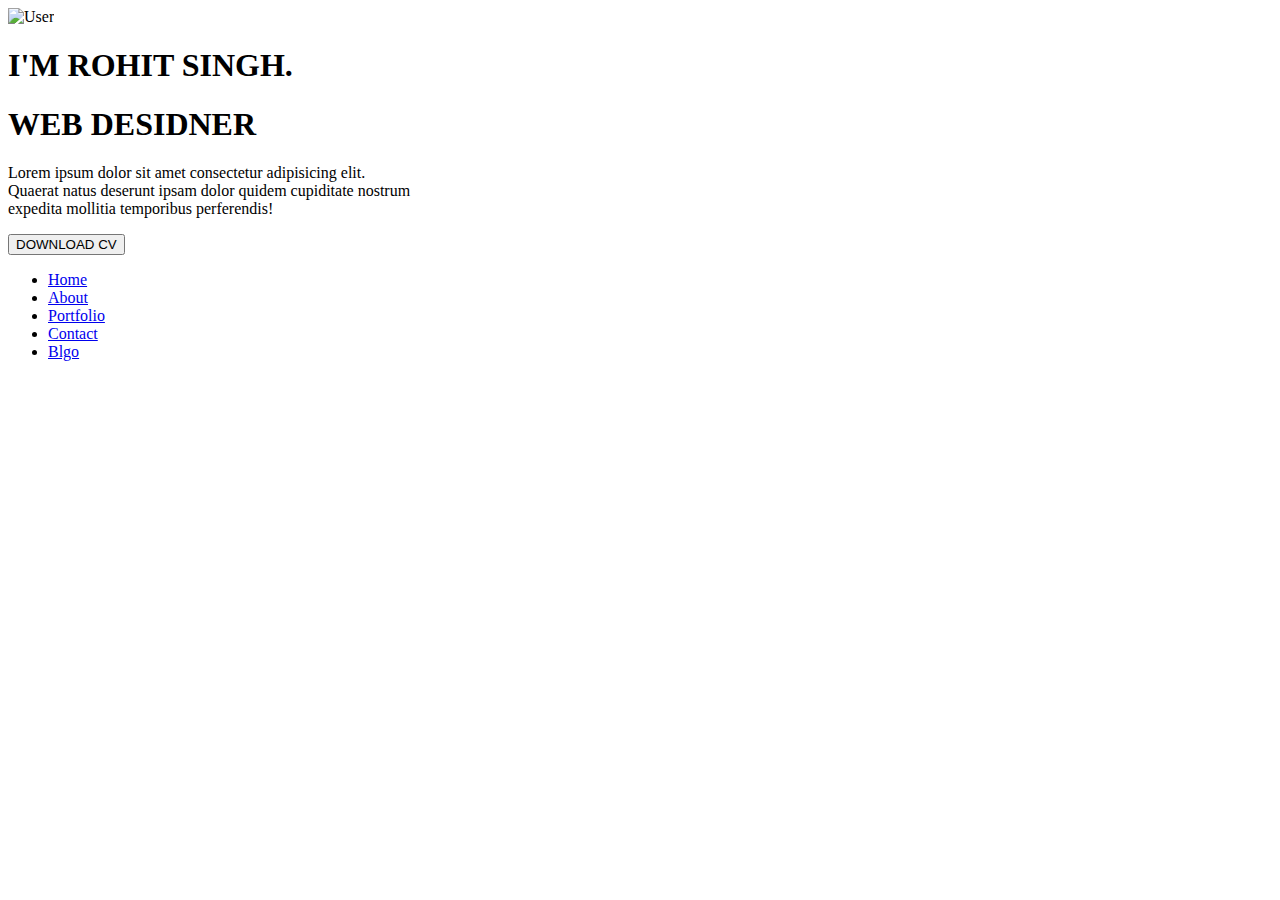
==== index.html @ b495c071 "hello" ====
<!DOCTYPE html>
<html lang="en">
<head>
    <meta charset="UTF-8">
    <meta name="viewport" content="width=device-width, initial-scale=1.0">
    <link rel="stylesheet" href="https://cdnjs.cloudflare.com/ajax/libs/font-awesome/6.5.2/css/all.min.css" integrity="sha512-SnH5WK+bZxgPHs44uWIX+LLJAJ9/2PkPKZ5QiAj6Ta86w+fsb2TkcmfRyVX3pBnMFcV7oQPJkl9QevSCWr3W6A==" crossorigin="anonymous" referrerpolicy="no-referrer" />
    <title>Rohit-first-project</title>
    <link rel="stylesheet" href="/css/style.css">
    <link rel="stylesheet" href="/css/responsive.css">
</head>
<body>
  <main>
    <div class="main-body">
        <div class="back-img-box">
        </div>
        <div class="dark-light-mode">
            <i class="fa-solid fa-gear"></i>
        </div>
         <div class="body-container">
            <div class="user-image-box">
                <img src="image/IMG_20230208_223322.jpg" alt="User">
            </div>
            
           
            <div class="user-information">
                <div class="user-name">
                    <h1 class="text1">I'M ROHIT SINGH.</h1>
                    <h1><span class="text2">WEB DESIDNER</span></h1>
                </div>
                <div class="info">
                   <p> Lorem ipsum dolor sit amet consectetur adipisicing elit. <br> Quaerat natus deserunt ipsam dolor quidem cupiditate nostrum <br> expedita mollitia temporibus perferendis!
                   </p>
                   <div class="button-box">
                       <button class="cv-button">
                         <span class="text-degisan"> DOWNLOAD CV</span> 
                           <span class="icon-degisan"><i class="fa-solid fa-download"></i></span> 
                       </button>
                   </div>
                </div>
            </div>
         </div>
         <nav class="nav-icons">
            <ul>
                    <li class="main-home">
                         <a href="/index.html">
                            <span class="md-home">Home</span>
                       <span class="home-icon"><i class="fa-solid fa-house"></i></span> 
                    </a>
                </li>
                <li class="main-home">
                    <a href="aboutme.html">
                        <span class="md-home">About</span>
                       <span class="home-icon"> <i class="fa-solid fa-person"></i></span>
                    </a>
                </li>
                <li class="main-home">
                    <a href="My-portfolio.html">
                        <span class="md-home">Portfolio</span>
                       <span class="home-icon"> <i class="fa-solid fa-bag-shopping"></i></span>
                    </a>
                </li>
                <li class="main-home">
                    <a href="contact.html">
                        <span class="md-home">Contact</span>
<span class="home-icon"><i class="fa-solid fa-message"></i></span>        
            </a>
                </li>
                <li class="main-home">
                    <a href="blog.html">
                        <span class="md-home">Blgo</span>
                       <span class="home-icon"> <i class="fa-solid fa-comments"></i></span>
                    </a>
                </li>
            </ul>
        </nav>
    </div>   
  </main>
</body>
</html>
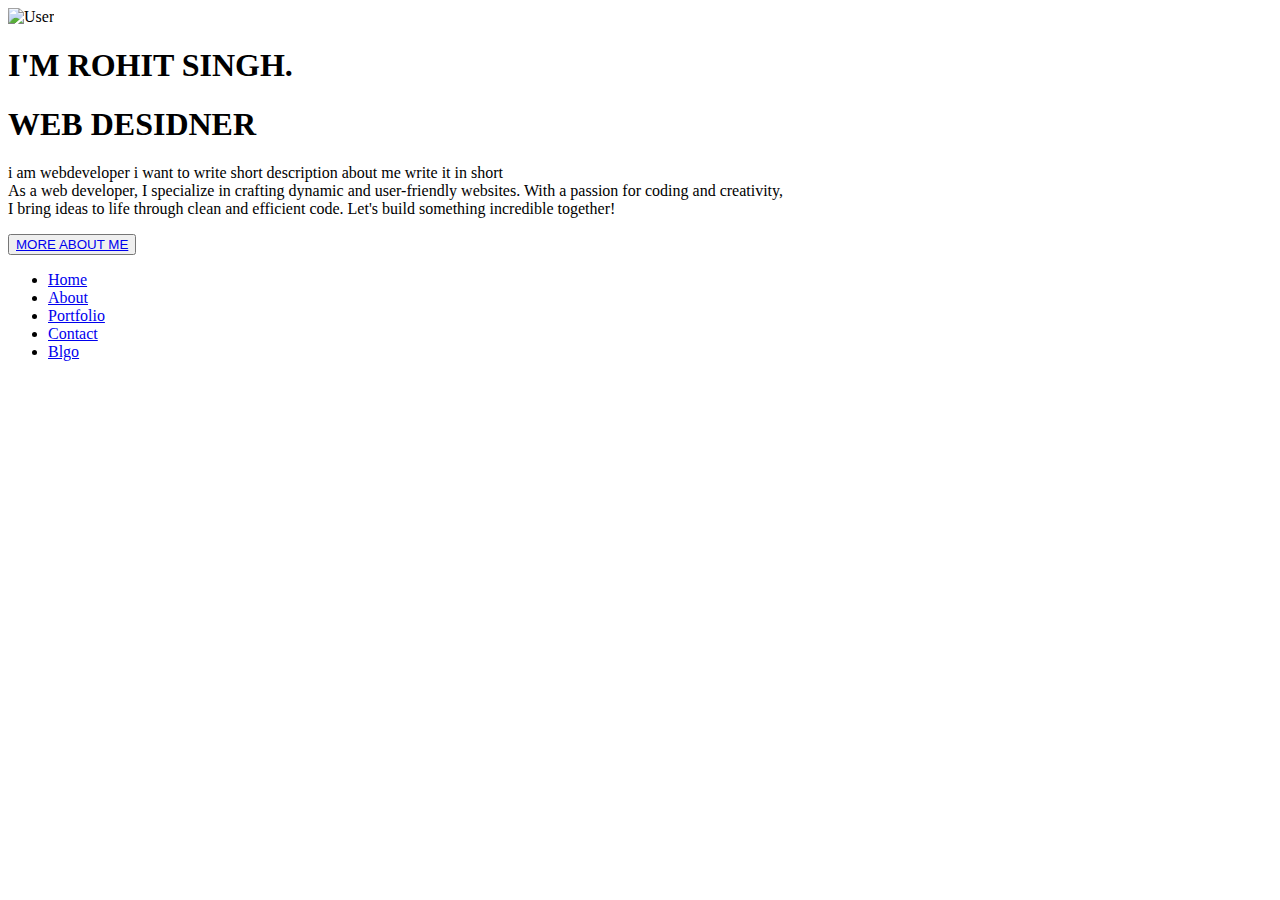
==== commit 3f514f98: "HELLO" ====
--- a/index.html
+++ b/index.html
@@ -28,11 +28,11 @@
                     <h1><span class="text2">WEB DESIDNER</span></h1>
                 </div>
                 <div class="info">
-                   <p> Lorem ipsum dolor sit amet consectetur adipisicing elit. <br> Quaerat natus deserunt ipsam dolor quidem cupiditate nostrum <br> expedita mollitia temporibus perferendis!
+                   <p> i am webdeveloper i want to write short description about me write it in short <br>As a web developer, I specialize in crafting dynamic and user-friendly websites. With a passion for coding and creativity, <br> I bring ideas to life through clean and efficient code. Let's build something incredible together!
                    </p>
                    <div class="button-box">
                        <button class="cv-button">
-                         <span class="text-degisan"> DOWNLOAD CV</span> 
+                         <span class="text-degisan"><a href="./pages/aboutme.html">MORE ABOUT ME</a></span> 
                            <span class="icon-degisan"><i class="fa-solid fa-download"></i></span> 
                        </button>
                    </div>
@@ -48,25 +48,25 @@
                     </a>
                 </li>
                 <li class="main-home">
-                    <a href="aboutme.html">
+                    <a href="./pages/aboutme.html">
                         <span class="md-home">About</span>
                        <span class="home-icon"> <i class="fa-solid fa-person"></i></span>
                     </a>
                 </li>
                 <li class="main-home">
-                    <a href="My-portfolio.html">
+                    <a href="/pages/My-portfolio.html">
                         <span class="md-home">Portfolio</span>
                        <span class="home-icon"> <i class="fa-solid fa-bag-shopping"></i></span>
                     </a>
                 </li>
                 <li class="main-home">
-                    <a href="contact.html">
+                    <a href="./pages/contact.html">
                         <span class="md-home">Contact</span>
 <span class="home-icon"><i class="fa-solid fa-message"></i></span>        
             </a>
                 </li>
                 <li class="main-home">
-                    <a href="blog.html">
+                    <a href="./pages/blog.html">
                         <span class="md-home">Blgo</span>
                        <span class="home-icon"> <i class="fa-solid fa-comments"></i></span>
                     </a>
